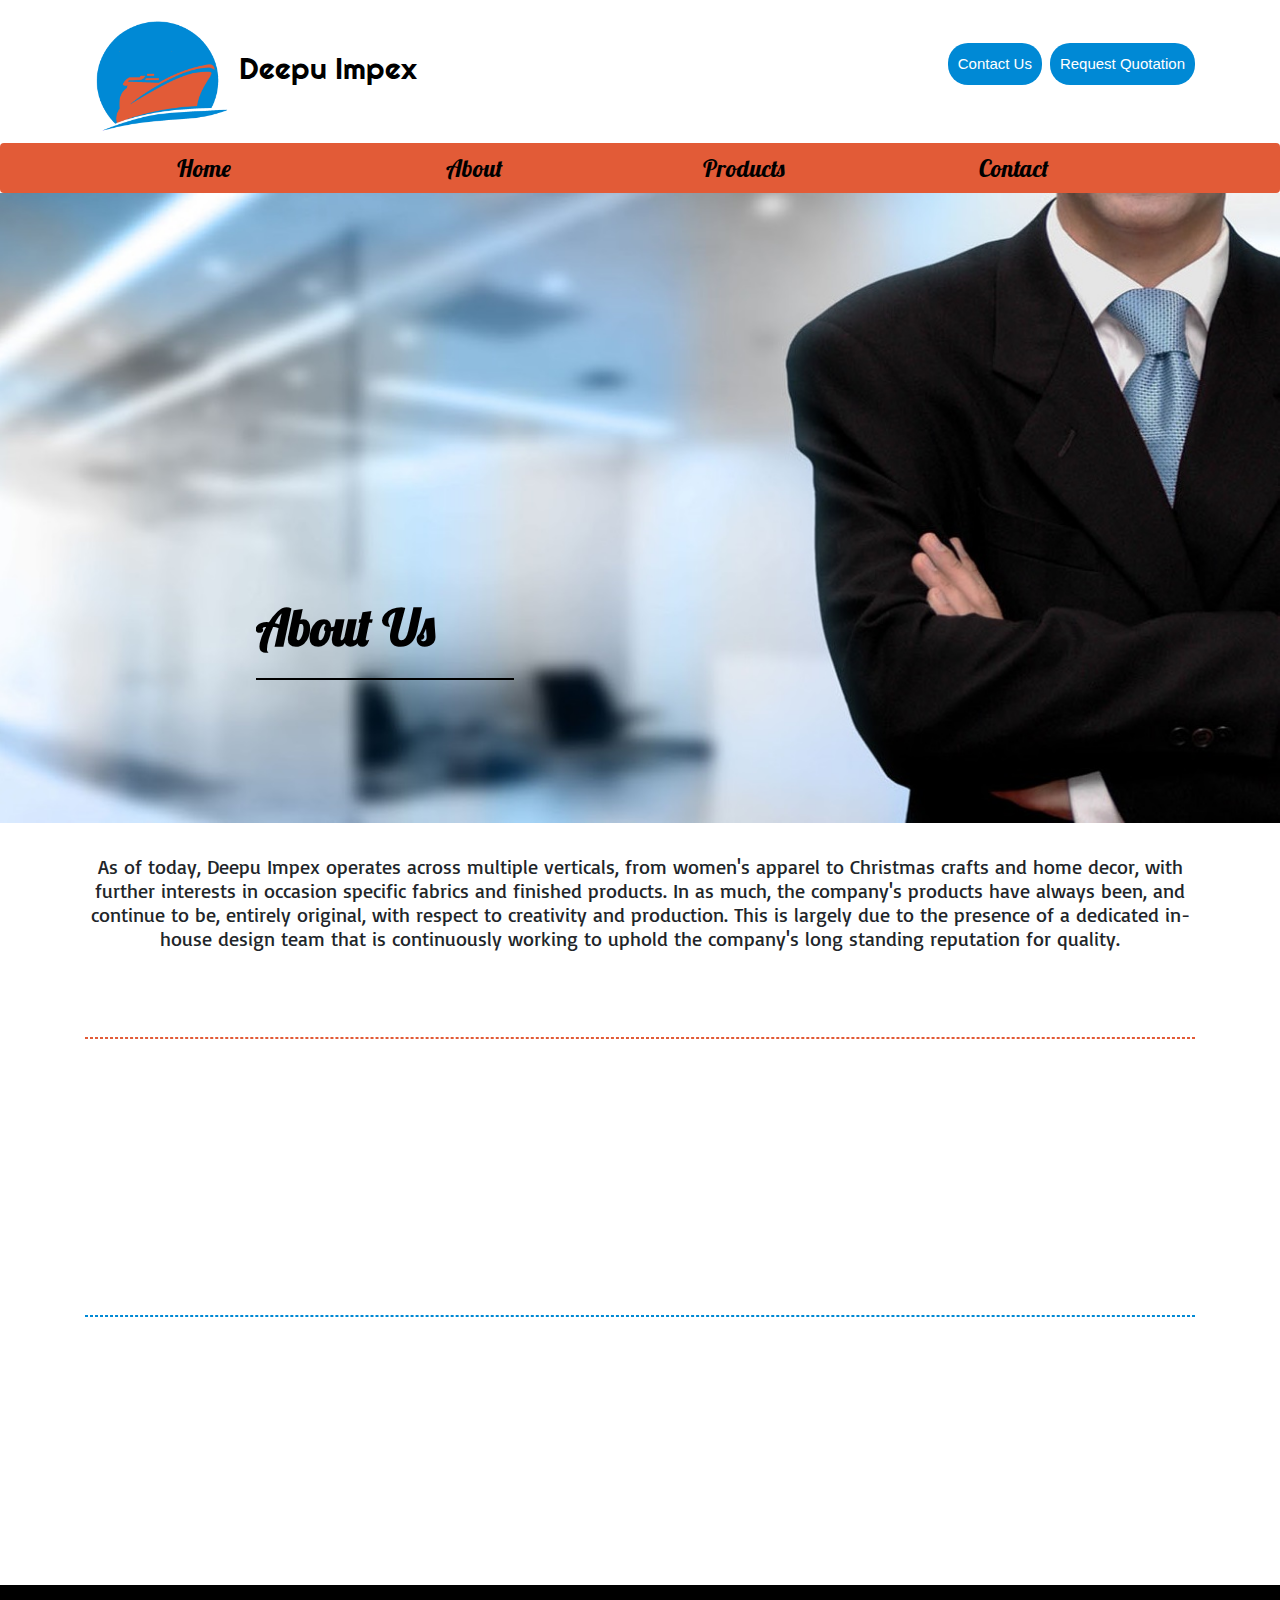
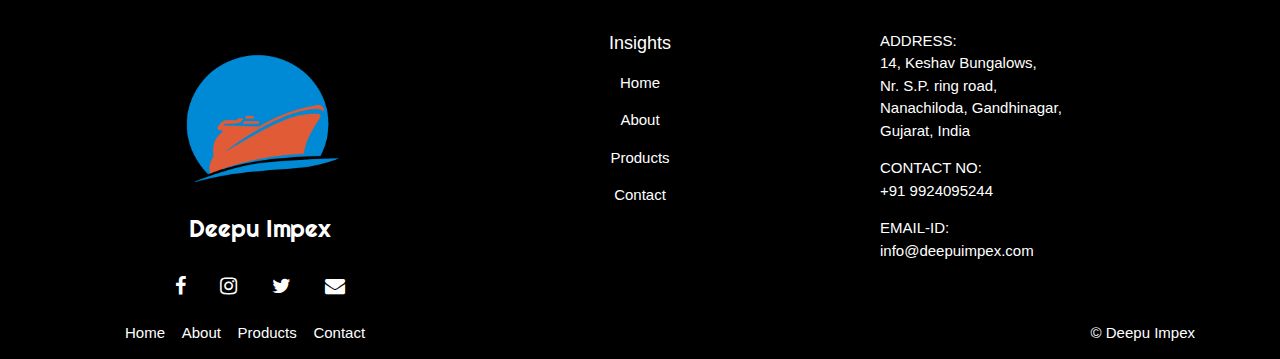
==== About.html @ 4c954626 "updated the pages" ====
<!DOCTYPE html>
<html lang="en">
<head>
  <title></title>
<meta name="viewport" content="width=device-width, initial-scale=1">
  <link rel="stylesheet" href="https://maxcdn.bootstrapcdn.com/bootstrap/3.3.7/css/bootstrap.min.css">
  <script src="https://ajax.googleapis.com/ajax/libs/jquery/3.3.1/jquery.min.js"></script>
  <script src="https://maxcdn.bootstrapcdn.com/bootstrap/3.3.7/js/bootstrap.min.js"></script>
  <link rel="stylesheet" href="https://maxcdn.bootstrapcdn.com/bootstrap/4.0.0/css/bootstrap.min.css">
  <script src="https://maxcdn.bootstrapcdn.com/bootstrap/4.0.0/js/bootstrap.min.js"></script>
  <link rel="stylesheet" href="https://maxcdn.bootstrapcdn.com/font-awesome/4.1.0/css/font-awesome.min.css">
  <link rel="stylesheet" href="https://cdnjs.cloudflare.com/ajax/libs/font-awesome/4.7.0/css/font-awesome.min.css">
<link rel="shortcut icon" sizes="114x114" href="images\Logo.png" type="image/x-icon">
<link rel="stylesheet" href="css/index.css">
<link rel="stylesheet" href="css/animate.css">
<script src="js/index.js"></script>
<link rel="stylesheet" href="https://www.w3schools.com/w3css/4/w3.css">
<script src="https://ajax.googleapis.com/ajax/libs/jquery/1.11.3/jquery.min.js"></script>
<link href="https://netdna.bootstrapcdn.com/font-awesome/4.0.3/css/font-awesome.css" rel="stylesheet">
<link href="https://fonts.googleapis.com/css?family=Righteous|Satisfy|Pacifico|Lobster|Amaranth|Basic" rel="stylesheet">
<script src="https://cdnjs.cloudflare.com/ajax/libs/wow/1.1.2/wow.min.js"></script>
<script>
              new WOW().init();
</script>
<body>
  <div id="sec1">
    <div class="container" style="height:120px;">
      <div class="row">
      <div class="col-sm-6">
        <img src="images/Logo.png" width="150px" height="150px">
        <h2 style="font-family:'Righteous';display:inline;margin-bottom:-30px;">Deepu Impex</h2>
      </div>
      <div class="col-sm-6"><br>
        <a href="#" style="text-decoration:none;color:white;background:#0089d5;margin-top:20px;padding:10px;border-radius:20px;float:right;">Request Quotation</a>
        <a href="contact.html" style="text-decoration:none;color:white;background:#0089d5;margin-top:20px;padding:10px;border-radius:20px;float:right;margin-right:8px;">Contact Us</a>
      </div>
    </div>
  </div><br>
    <nav class="navbar navbar-expand-md navbar-dark sidebarNavigation fixed" data-sidebarClass="navbar-dark bg-dark" style="height:50px;background:#e25b37;">
        <div class="container-fluid">
        <button style="background: black;" class="navbar-toggler leftNavbarToggler" type="button" data-toggle="collapse" data-target="#navbarsExampleDefault"
            aria-controls="navbarsExampleDefault" aria-expanded="false" aria-label="Toggle navigation">
            <span class="navbar-toggler-icon"></span>
        </button>

        <div class="collapse navbar-collapse" id="navbarsExampleDefault">
            <ul class="nav navbar-nav nav-flex-icons ml-auto">
                <li class="nav-item active" style="margin-right:170px;">
                    <a class="nav-link" href="index.html" style="color:black;width:100px;text-align:center;font-size:24px;font-family: 'Lobster', cursive;">Home
                        <span class="sr-only">(current)</span>
                    </a>
                </li>
                <li class="nav-item" style="margin-right:170px;">
                    <a class="nav-link" href="About.html" style="color:black;width:100px;text-align:center;font-size:24px;font-family: 'Lobster', cursive;">About</a>
                </li>

                <li class="nav-item" style="margin-right:170px;">
                    <a class="nav-link" href="products.html" style="color:black;width:100px;font-size:24px;text-align:center;font-family:'Lobster';">Products</a>
                </li>

                <li class="nav-item" style="margin-right:170px;">
                    <a class="nav-link" href="contact.html" style="color:black;width:100px;text-align:center;font-size:24px;font-family: 'Lobster', cursive;">Contact</a>
                </li>



            </ul>
           <!--  <form class="form-inline my-2 my-lg-0">
                <input class="form-control mr-sm-2" type="text" placeholder="Search" aria-label="Search">
                <button class="btn btn-outline-success my-2 my-sm-0" type="submit">Search</button>
            </form> -->
        </div>
    </div>
    </nav>
  </div>
  </div>
<div id="part1">
  <img src="images/about.jpg" height="100%" width="100%">
  <div class="center slide-right">
    <h1 style="font-size:50px;color:black;font-family: 'Lobster', cursive;"><b>About Us</b></h1><hr style="border:1px solid black;width:20%;">
  </div>
</div>
<div id="part2">
  <div class="container"><br>
  <center><h4 class="wow fadeInLeft" style="font-family:'Basic';">As of today, Deepu Impex operates across multiple verticals, from women's apparel to Christmas crafts and home decor, with further interests in occasion specific fabrics and finished products. In as much, the company's products have always been, and continue to be, entirely original, with respect to creativity and production. This is largely due to the presence of a dedicated in-house design team that is continuously working to uphold the company's long standing reputation for quality.</h4></center>
  <center><h2 class="wow fadeInRight" style="font-family: 'Lobster', cursive;background:#e25b37;padding:10px;color:white;width:250px;position:relative;top:50px;">Who We Are!</h2><hr style="border:1px dashed #e25b37;"></center><br>
  <p class="wow fadeInLeft" style="font-family:'Basic';">Deepu Impex is a leading trading house, established in the year 1948. The organization has been associated in the field of imports ever since; importing food chemicals, colours, flavours, specialty chemicals, and pharmaceuticals.</p>
  <p class="wow fadeInRight" style="font-family:'Basic';">Having ventured into the pharmaceutical industry in 1998, the organisation has emerged as one of the market leaders in the field of import of bulk drugs, veterinary drugs and active pharmaceutical ingredients.</p>
  <p class="wow fadeInLeft" style="font-family:'Basic';">We deal in imported as well as domestic products and are looking to expand into exports as well.</p>
  <center><h2 class="wow fadeInDown" style="background:#0089d5;padding:10px;font-family: 'Lobster', cursive;color:white;width:250px;position:relative;top:50px;">Our Objective</h2><hr style="border:1px dashed #0089d5;"></center><br>
  <p class="wow fadeInUp" style="font-family:'Basic';">At Deepu Impex (India), it is our endeavour to excel in whatever field we venture into. Our objective is to provide quality products with enduring service and competitive rates - always protecting the clients interests.</p>
  <p class="wow fadeInUp" style="font-family:'Basic';">Our organisation is growing at a steadfast speed, widening the product range and services for domestic trade, as well as providing special services to specific client requirements.It is the trust and support of our clients that has helped us to sustain for so long and grow consistently.</p>
  <p class="wow fadeInUp" style="font-family:'Basic';">Our clients are our core focus: They define quality. They expect superior service, prompt delivery and reliability. Thus, mere customer satisfaction is not our goal, customer delight is.</p>
</div><br><br>
</div>

<div id="footer" style="background:black;"><br><br>
  <div class="container">
    <div class="row">
      <div class="col-sm-4">
        <center><img src="images/Logo.png" width="50%" height="50%">
        <center><h3 style="color:white;font-family:'Righteous';">Deepu Impex</h3></center><br>
        <center><i class="fa fa-facebook" style="color:white;margin-right:30px;font-size:20px;"></i>
        <i class="fa fa-instagram" style="color:white;margin-right:30px;font-size:20px;"></i>
        <i class="fa fa-twitter" style="color:white;margin-right:30px;font-size:20px;"></i>
        <i class="fa fa-envelope" style="color:white;font-size:20px;"></i></center>
      </div>
      <div class="col-sm-4">
        <center><p style="color:white;font-size:18px;">Insights</p>
        <a href="index.html" style="text-decoration:none;"><p style="color:white;">Home</p></a>
        <a href="About.html" style="text-decoration:none;"><p style="color:white;">About</p></a>
        <a href="products.html" style="text-decoration:none;"><p style="color:white;">Products</p></a>
        <a href="contact.html" style="text-decoration:none;"><p style="color:white;">Contact</p></a></center>
      </div>
      <div class="col-sm-4" style="padding-left:50px;">
        <p style="color:white;">ADDRESS:<br>14, Keshav Bungalows,<br>Nr. S.P. ring road,<br>Nanachiloda, Gandhinagar,<br>Gujarat, India</p>
        <p style="color:white;">CONTACT NO:<br> +91 9924095244</p>
        <p style="color:white;">EMAIL-ID:<br>info@deepuimpex.com</p>
      </div>
    </div></div><br>
    <div class="container">
    <div class="row">
    <div class="col-sm-6">
      <ul style="list-style-type:none;display:inline;float:left;">
        <li style="display:inline;margin-left:0px;"><a href="index.html" style="color:white;text-decoration:none;">Home</a></li>&nbsp;&nbsp;&nbsp;
        <li style="display:inline;"><a href="About.html" style="color:white;text-decoration:none;">About</a></li>&nbsp;&nbsp;&nbsp;
        <li style="display:inline;"><a href="#" style="color:white;text-decoration:none;">Products</a></li>&nbsp;&nbsp;&nbsp;
        <li style="display:inline;"><a href="contact.html" style="color:white;text-decoration:none;">Contact</a></li>&nbsp;&nbsp;&nbsp;
      </ul>
    </div>
    <div class="col-sm-6">
      <p style="float:right;color:white;">&copy;&nbsp;Deepu Impex</p>
    </div>
  </div>
</div>
</div>
</body>
</html>
---- css/index.css ----
.nav-link:hover{
  border-bottom:4px solid green;
  background-color: none;
}

.center{
  height:600px;
  position:absolute;
  top:30%;
  left:20%;
}

.center1{
  height:200px;
  position:relative;
  top:10%;
  left:20%;
}

div.slide-right {
  width:100%;
  overflow:hidden;
}
div.slide-right h4 {
  animation: 1s slide-right;
}
div.slide-right h1 {
  animation: 2s slide-right;
}
div.slide-right h3 {
  animation: 3s slide-right;
}
div.slide-right a {
  animation: 3s slide-right;
}

@keyframes slide-right {
  from {
    margin-left: -100%;
    width: 100%;
  }

  to {
    margin-left: 0%;
    width: 100%;
  }
}
.btn:hover{
  background:#e25b37;
  color:white;
}

.hideme
{
    opacity:0;
}


img{ max-width:100%;}

.gallery_box li{ width:33.333333%; max-width: 100% ; display:inline-block; float: left; text-align: center; overflow: hidden;    position: relative;}
.gallery_box{ padding:0;display: flow-root;}

.gallery_box li:hover img {
    -moz-transform: scale(1.1);
    -webkit-transform: scale(1.1);
    -ms-transform: scale(1.1);
    -o-transform: scale(1.1);
    transform: scale(1.1);
}
.gallery_box li img{-webkit-transition: transform 0.5s ease;
    -o-transition: transform 0.5s ease;
    transition: transform 0.5s ease;}
.gallery_box li:nth-child(even) {
    height: 304px;
}
.gallery_box li:nth-child(odd) {
    height: 438px;
}
.gallery_box li:nth-child(odd) .box_data{ background:rgba(0,0,0,0.17) }
.gallery_box li:nth-child(even) .box_data{ background:rgba(0,44,255,0.27) }
.gallery_box .box_data{ position:absolute; top: 0; left: 0; right:0; bottom:0; color:#fff;}
.gallery_box .box_data span{ position:absolute; top: 50%; transform: translateY(-50%); left:0 ; right:0; font-size:24px;}
.gallery_box li:hover .box_data{ background:rgba(255,0,39,0.55)}

body{position:relative}
.overlay,.sideMenu{position:fixed;bottom:0}
.overlay{top:0;left:-100%;right:100%;margin:auto;background-color:rgba(0,0,0,.5);z-index:998;transition:all ease 0.2s}
.overlay.open{left:0;right:0}
.sidebarNavigation{margin-bottom:0;z-index:999;justify-content:flex-start}
.sidebarNavigation .leftNavbarToggler{margin-right:10px;order:-1}
.sideMenu{left:-100%;top:52px;transition:all ease 0.5s;overflow:hidden;width:100%;z-index:999;max-width:80%;margin-bottom:0;padding:1rem}
.sideMenu.open{left:0;display:block;overflow-y:auto}
.sideMenu ul{margin:0;padding:0 15px}
.nav-link:hover{
  color:red;
}

@media(min-width:767px){
  #import1{
    display:none;
  }
}
@media(max-width:767px){
  #import{
    display:none;
  }
}

.flex-grid {
  display:flex;
  flex-wrap: wrap;
  flex-direction:column;
  justify-content: stretch;
}
.flex-grid .grid-item-wrapper {
  position: relative;
  width: 100%;
  height: 100%;
}
.flex-grid .grid-item {
  width: 100%;
  height:100%;
  position: relative;
}
.flex-grid .grid-item h4 {
  margin-bottom: .5rem;
  margin-top: 0;
  font-weight: 400;
}
.flex-grid .grid-item-bg-img {
  position: relative;
  height: 100%;
  background-size: cover;
  background-repeat: no-repeat;
  background-position: center;
  filter: sepia(0.3) saturate(0.8);
  -webkit-filter: sepia(0.3) saturate(0.8);
}
.flex-grid.featured-content .grid-item-wrapper {
  overflow: hidden;
}
.flex-grid.featured-content .grid-item-wrapper .grid-item-bg-img {
  -webkit-transform: scale(1);
  -moz-transform: scale(1);
  -ms-transform: scale(1);
  -o-transform: scale(1);
  transform: scale(1);
  -webkit-transition: -webkit-transform 0.35s;
  transition: transform 0.35s;
}
.flex-grid.featured-content .grid-item-wrapper:hover .grid-item-bg-img {
  -webkit-transform: scale(1.1);
  -moz-transform: scale(1.1);
  -ms-transform: scale(1.1);
  -o-transform: scale(1.1);
  transform: scale(1.1);
  -webkit-transition: -webkit-transform 4s cubic-bezier(0.39, 0.575, 0.565, 1);
  transition: transform 4s cubic-bezier(0.39, 0.575, 0.565, 1);
}
.flex-grid.featured-content .grid-item-wrapper .grid-item-content {
  -webkit-transition: opacity 0.35s;
  -moz-transition: opacity 0.35s;
  -ms-transition: opacity 0.35s;
  -o-transition: opacity 0.35s;
  transition: opacity 0.35s;
  opacity: 0;
}
.flex-grid.featured-content .grid-item-wrapper:hover .grid-item-content {
  opacity: 1;
  -webkit-transition: opacity 0.6125s cubic-bezier(0.39, 0.575, 0.565, 1);
  -moz-transition: opacity 0.6125s cubic-bezier(0.39, 0.575, 0.565, 1);
  -ms-transition: opacity 0.6125s cubic-bezier(0.39, 0.575, 0.565, 1);
  -o-transition: opacity 0.6125s cubic-bezier(0.39, 0.575, 0.565, 1);
  transition: opacity 0.6125s cubic-bezier(0.39, 0.575, 0.565, 1);
}
.flex-grid.featured-content .grid-item {
  height:50vh;
  padding: 0;
  position: relative;
}
.flex-grid.featured-content .grid-item-content {
  position: absolute;
  height: 100%;
  width: 100%;
  top: 0;
  left: 0;
  padding: .5rem .75rem;
  font-size: 1rem;
  font-weight: 300;
  /* text-shadow: 1px 1px 2px rgba(0, 0, 0, 0.6); */
  color: #fff;
  background: rgba(0, 0, 0, 0.5);
  background: -moz-linear-gradient(top, rgba(0, 0, 0, 0.6) 0%, rgba(0, 0, 0, 0.4) 100%);
  background: -webkit-linear-gradient(top, rgba(0, 0, 0, 0.6) 0%, rgba(0, 0, 0, 0.4) 100%);
  background: linear-gradient(to bottom, rgba(0, 0, 0, 0.6) 0%, rgba(0, 0, 0, 0.4) 100%);
}
.flex-grid.featured-content .grid-title {
  font-size: 1.5rem;
}
.flex-grid.featured-content .grid-item-content-details {
  height: 300px;
  overflow: hidden;
  margin: 5%;
}
.flex-grid.featured-content .grid-action {
  position: absolute;
  bottom: 0;
  left: 0;
  width: 100%;
  padding: .75rem;
  text-align: right;
}
.btn {
  background: #333;
  color: #fff;
  font-size: 1.2rem;
  padding: .75rem 1rem;
  text-transform: uppercase;
  text-shadow: none;
  position: relative;
  display: inline-block;
  cursor: pointer;
  -webkit-transition: background-color 0.2s ease-out;
  -moz-transition: background-color 0.2s ease-out;
  -ms-transition: background-color 0.2s ease-out;
  -o-transition: background-color 0.2s ease-out;
  transition: background-color 0.2s ease-out;
}
.btn--clear {
  background: transparent;
  color: #fff;
}
.btn--clear:before {
  content: ' ';
  position: absolute;
  width: 100%;
  height: 100%;
  border: 3px solid #fff;
  top: 0;
  left: 0;
}
.btn--clear:hover {
  background: #FF5722;
}

@media(max-width:767px){
  .flex-grid{
    height:500vh;
    width:100%;
  }
}


#gridGallery {
	  max-width: 1170px;
	  margin-left: auto;
	  margin-right: auto;
	}

	h2,
	.ms-WPBody h2 {
	  color: #000;
	}

	.box h3 {
	  color: #fff;
	  font-family: 'Source Sans Pro';
    font-weight:700;
	}

	section {
	  margin: 25px 0;
	}

	#gridGallery .row {
	  background-color: transparent;
	}

	.box {
	  background-position: center center;
	  background-size: cover;
	  border: 1px solid #fff;
	  transition: opacity .25s;
	  overflow: hidden;
	}

	.hiddenText {
	  display: none !important;
	}

	.box:hover {
	  cursor: pointer;
	  z-index: 1;
	}

	#boxOne,
	#boxTwo,
	#boxSeven,
	#boxEight {
	  height: 300px;
	}

	#boxThree,
	#boxFour,
	#boxFive,
	#boxSix {
	  height: 300px;
	}

	#boxOne {
	  background-image: url('http://www.ucdenver.edu/SiteCollectionImages/GridGallery/imageOne.jpg');
	}

	#boxEight {
	  background-image: url('http://www.ucdenver.edu/SiteCollectionImages/GridGallery/imageEight.jpg');
	}

	#boxTwo {
	  background-image: url('http://www.ucdenver.edu/SiteCollectionImages/GridGallery/imageTwo.jpg');
	}

	#boxSeven {
	  background-image: url('http://www.ucdenver.edu/SiteCollectionImages/GridGallery/imageSeven.jpg');
	}

	#boxThree {
	  background-image: url('http://www.ucdenver.edu/SiteCollectionImages/GridGallery/imageOne.jpg');
	}

	#boxSix {
	  background-image: url('http://www.ucdenver.edu/SiteCollectionImages/GridGallery/imageSix.jpg');
	}

	#boxFour {
	  background-image: url('http://www.ucdenver.edu/SiteCollectionImages/GridGallery/imageFour.jpg');
	}

	#boxFive {
	  background-image: url('http://www.ucdenver.edu/SiteCollectionImages/GridGallery/imageFive.jpg');
	}

	/*.full {
	  float: none;
	  height: 600px !important;
	  width: 1170px;
	  position: absolute;
	  z-index: 2;
	}*/

/*	#gridH {
	  background-color: #eee;
	  min-height: 600px;
	  margin-bottom: 50px;
	}*/

	#gridH .row {
	  margin-top: 150px;
	}

	#gridH .row .full {
	  margin-top: -150px;
	}

	.full:hover {
	  transform: scale(1);
	  box-shadow: none;
	}

	.opacity {
	  opacity: .8;
	}


	.transition {
	  transition: 1s;
	}

	.bottomRight {
	  left: auto;
	  right: 80px;
	}

	.topRight {
	  left: auto;
	  right: 50px;
	  bottom: auto;
	  top: 50px;
	}

	.topLeft {
	  bottom: auto;
	  top: 50px;
	}

	/*.toggleIcon {
	  background-color: rgba(0, 0, 0, 0.7);
	  background-position: center center;
	  background-repeat: no-repeat;
	  background-size: 26px 26px;
	  border-radius: 3px;
	  bottom: 15px;
	  height: 36px;
	  left: -100px;
	  opacity: 0;
	  padding: 10px;
	  position: absolute;
	  width: 36px;
	}*/

	/*.box.full .toggleIcon {
	  background-color: rgba(0, 0, 0, 0.57);
	  background-position: center center;
	  background-repeat: no-repeat;
	  border-radius: 3px;
	  top: 26px;
	  height: 36px;
	  left: 50px;
	  opacity: 0;
	  padding: 10px;
	  position: absolute;
	  width: 36px;
	}*/

	.box:hover .toggleIcon {
	  opacity: 1;
	  left: 15px;
	  transition: all 0.25s ease 0s;
	  background-image: url('http://www.ucdenver.edu/SiteCollectionImages/GridGallery/openIcon.png');
	}

	/*.box.full .toggleIcon {
	  opacity: 1;
	  left: 50px;
	  top: 26px;
	  border-radius: 0;
	  background-image: url('http://www.ucdenver.edu/SiteCollectionImages/GridGallery/closeIcon.png');
	  background-size: 55%;
	}*/

	.box.full .toggleIcon:hover {
	  background-color: black;
	  transition: all 0s ease 0;
	}

	#gridGallery > .row {
	  margin: 0;
	}

	@media (max-width: 1200px) {
	  .full {
	    width: 970px;
	  }
	}

	@media (max-width: 992px) {
	  .full {
	    width: 750px;
	  }
	}

	@media (max-width: 768px) {
	  #boxThree,
	  #boxFour,
	  #boxFive,
	  #boxSix {
	    height: 300px;
	  }
	  .toggleIcon {
	    display: none;
	  }
	  .full .captionBox {
	    bottom: 0;
	    left: 0;
	    position: absolute;
	    width: 100%;
	    padding: 10px;
	  }
	  .full .captionBox p {
	    display: none;
	  }
	  .full .captionBox h3 {
	    margin-bottom: 0;
	  }
	  .box.full {
	    height: inherit;
	    width: 100%;
	  }
	  .box {
	    max-height: 150px !important;
	  }
	  #gridGallery .row {
	    background-color: transparent;
	  }
	  #gridH .row {
	    margin-top: 0px;
	  }
	  .box.full .toggleIcon {
	    height: 50px !important;
	    left: 0 !important;
	    top: 0 !important;
	    width: 50px !important;
	    display: block;
	  }
	  .mobileFunction {
	    float: left;
	    height: 150px;
	    width: 100%;
	  }
    #quote-carousel {
      padding: 0 10px 30px 10px;
      height:300px;
  }
  /* Changes the position of the indicators */
  #quote-carousel .carousel-indicators {
      right: 50%;
      top: 80%;
      bottom: 0px;
      margin-right: -19px;
  }
  /* Changes the color of the indicators */
  #quote-carousel .carousel-indicators li {
      background: white;
      margin:10px;
  }
  #quote-carousel .carousel-indicators .active {
      background: red;
  }
  /* End carousel */

  .item blockquote {
      border-left: none;
      margin: 0;
      height:400px;
  }
  .item blockquote p:before {
      font-family: 'Fontawesome';
  }
  @media (max-width: 768px) {
  #quote-carousel .carousel-indicators {
   bottom: -20px !important;
  }
   #quote-carousel .carousel-indicators li {
   display: inline-block;
   margin: 0px 5px;
   width: 15px;
   height: 15px;
  }
   #quote-carousel .carousel-indicators li.active {
   margin: 0px 5px;
   width: 20px;
   height: 20px;
  }
  }

  .fade-in {
  	opacity: 0;
  }
  .slide-right {
  	opacity: 0;
  	margin-right: 80px;
  	margin-left: -80px;
  }
  .slide-left {
  	opacity: 0;
  	margin-right: -80px;
  	margin-left: 80px;
  }
  .rightAlign {
    float: right;
  }

  .leftAlign {
    float: left;
  }

  .animateBlock {
    margin-top: 20px;
    display: inline-block;
    opacity: 0;
    filter: alpha(opacity=0);
    position: relative;
    -webkit-transition: all .55s ease-in;
    -moz-transition: all .55s ease-in;
    -ms-transition: all .55s ease-in;
    -o-transition: all .55s ease-in;
    transition: all .55s ease-in;
  }

  .animateBlock.left {
    left: -20%;
  }

  .animateBlock.right {
    right: -20%;
  }

  .left.animated {
    left: 0%;
    opacity: 1;
    filter: alpha(opacity=100);
  }

  .right.animated {
    right: 0%;
    opacity: 1;
    filter: alpha(opacity=100);
  }
  .clearfix:after {
    content: ".";
    display: block;
    clear: both;
    visibility: hidden;
    line-height: 0;
    height: 0;
  }

  .clearfix {
    display: inline-block;
  }

  html[xmlns] .clearfix p{
    display: block;
  }

  * html .clearfix {
    height: 1%;
  }
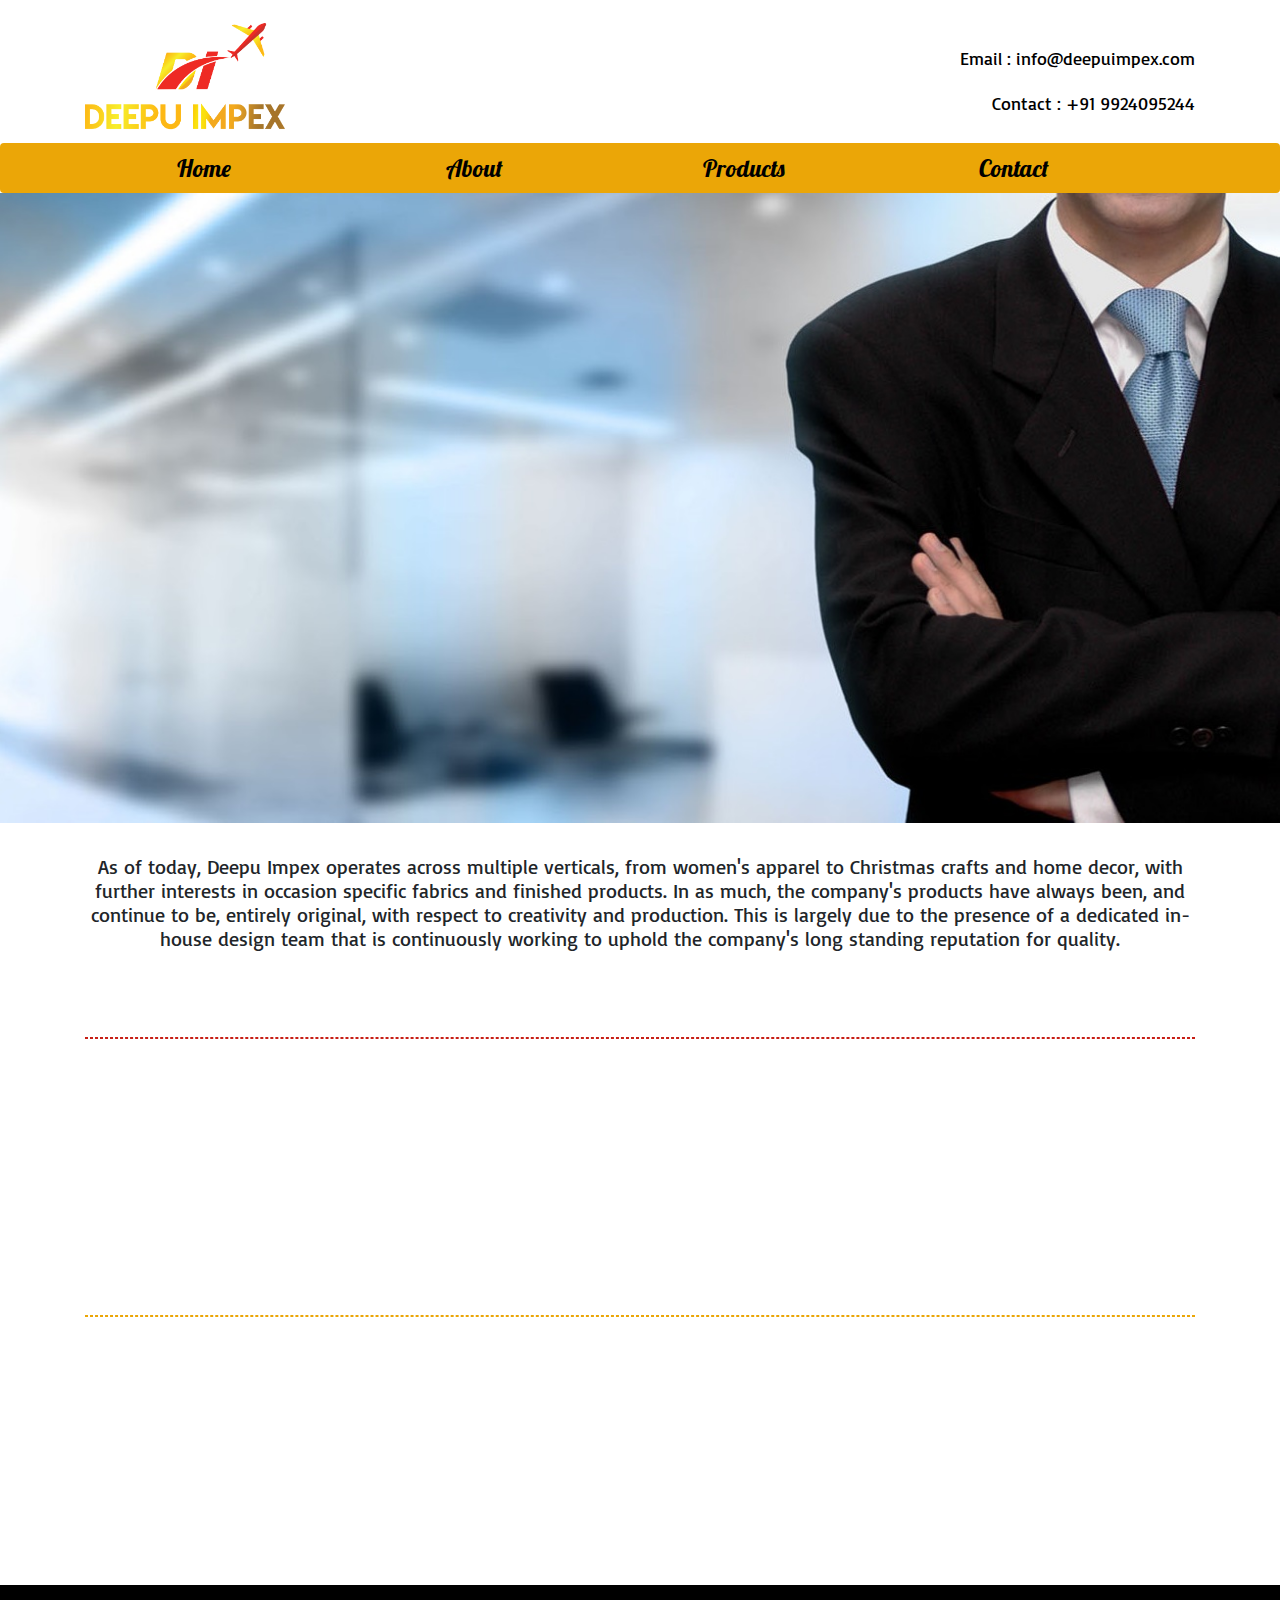
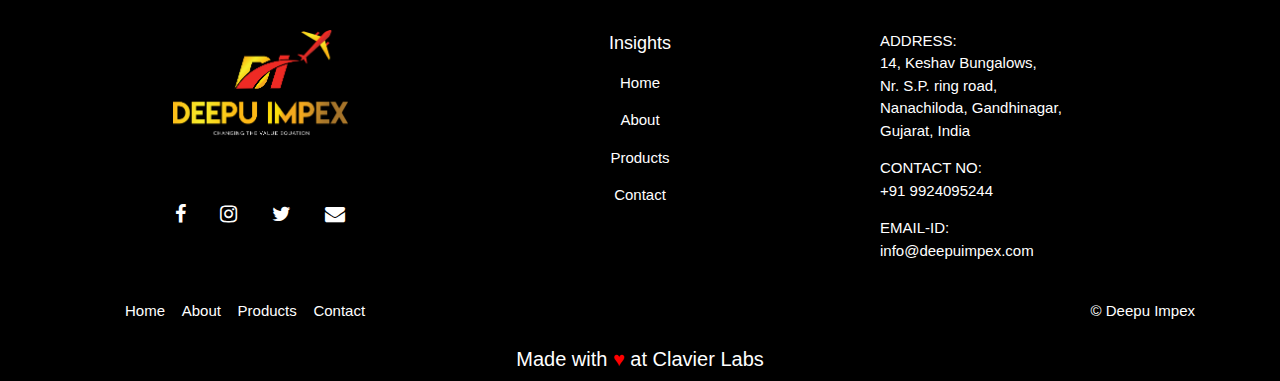
==== commit 38494b3a: "updated the pages" ====
--- a/About.html
+++ b/About.html
@@ -23,71 +23,73 @@
               new WOW().init();
 </script>
 <body>
-  <div id="sec1">
-    <div class="container" style="height:120px;">
+  <div id="sec1" style="max-width:100%;height:auto;">
+    <div class="container"><br>
       <div class="row">
       <div class="col-sm-6">
-        <img src="images/Logo.png" width="150px" height="150px">
-        <h2 style="font-family:'Righteous';display:inline;margin-bottom:-30px;">Deepu Impex</h2>
+        <img src="images/Logo.png" width="200px" height="120px">
+        <!--<h2 style="font-family:'Righteous';display:inline;margin-bottom:-30px;">Deepu Impex</h2>-->
       </div>
       <div class="col-sm-6"><br>
-        <a href="#" style="text-decoration:none;color:white;background:#0089d5;margin-top:20px;padding:10px;border-radius:20px;float:right;">Request Quotation</a>
-        <a href="contact.html" style="text-decoration:none;color:white;background:#0089d5;margin-top:20px;padding:10px;border-radius:20px;float:right;margin-right:8px;">Contact Us</a>
+        <p style="text-decoration:none;color:black;font-family:'Basic';font-size:18px;float:right;text-align:justify;">Email :<a href="mailto:info@deepuimpex.com?subject=Enquiry" style="color:black;text-decoration:none;"> info@deepuimpex.com</a></p><br><br>
+        <p style="color:black;float:right;font-size:18px;font-family:'Basic';text-align:justify;">Contact :<a href="tel:9924095244" style="color:black;text-decoration:none;"> +91 9924095244</a></p>
+        <!--<a href="#" style="text-decoration:none;color:white;background:#c71f16;margin-top:20px;padding:10px;border-radius:20px;float:right;">Request Quotation</a>
+        <a href="contact.html" style="text-decoration:none;color:white;background:#c71f16;margin-top:20px;padding:10px;border-radius:20px;float:right;margin-right:8px;">Contact Us</a>-->
       </div>
     </div>
-  </div><br>
-    <nav class="navbar navbar-expand-md navbar-dark sidebarNavigation fixed" data-sidebarClass="navbar-dark bg-dark" style="height:50px;background:#e25b37;">
-        <div class="container-fluid">
-        <button style="background: black;" class="navbar-toggler leftNavbarToggler" type="button" data-toggle="collapse" data-target="#navbarsExampleDefault"
-            aria-controls="navbarsExampleDefault" aria-expanded="false" aria-label="Toggle navigation">
-            <span class="navbar-toggler-icon"></span>
-        </button>
+  </div>
+  <nav class="navbar navbar-expand-md navbar-dark sidebarNavigation fixed" data-sidebarClass="navbar-default bg-light" style="height:50px;background:#eba607;z-index:0;">
+      <div class="container-fluid">
+      <button style="background: black;" class="navbar-toggler leftNavbarToggler" type="button" data-toggle="collapse" data-target="#navbarsExampleDefault"
+          aria-controls="navbarsExampleDefault" aria-expanded="false" aria-label="Toggle navigation">
+          <span class="navbar-toggler-icon"></span>
+      </button>
 
-        <div class="collapse navbar-collapse" id="navbarsExampleDefault">
-            <ul class="nav navbar-nav nav-flex-icons ml-auto">
-                <li class="nav-item active" style="margin-right:170px;">
-                    <a class="nav-link" href="index.html" style="color:black;width:100px;text-align:center;font-size:24px;font-family: 'Lobster', cursive;">Home
-                        <span class="sr-only">(current)</span>
-                    </a>
-                </li>
-                <li class="nav-item" style="margin-right:170px;">
-                    <a class="nav-link" href="About.html" style="color:black;width:100px;text-align:center;font-size:24px;font-family: 'Lobster', cursive;">About</a>
-                </li>
+      <div class="collapse navbar-collapse" id="navbarsExampleDefault">
+          <ul class="nav navbar-nav nav-flex-icons ml-auto">
+              <li class="nav-item active" style="margin-right:170px;">
+                  <a class="nav-link" href="index.html" style="color:black;width:100px;font-size:24px;text-align:center;font-family:'Lobster';">Home
+                      <span class="sr-only">(current)</span>
+                  </a>
+              </li>
+              <li class="nav-item" style="margin-right:170px;">
+                  <a class="nav-link" href="About.html" style="color:black;width:100px;font-size:24px;text-align:center;font-family:'Lobster';">About</a>
+              </li>
 
-                <li class="nav-item" style="margin-right:170px;">
-                    <a class="nav-link" href="products.html" style="color:black;width:100px;font-size:24px;text-align:center;font-family:'Lobster';">Products</a>
-                </li>
+              <li class="nav-item" style="margin-right:170px;">
+                  <a class="nav-link" href="products.html" style="color:black;width:100px;font-size:24px;text-align:center;font-family:'Lobster';">Products</a>
+              </li>
 
-                <li class="nav-item" style="margin-right:170px;">
-                    <a class="nav-link" href="contact.html" style="color:black;width:100px;text-align:center;font-size:24px;font-family: 'Lobster', cursive;">Contact</a>
-                </li>
+              <li class="nav-item" style="margin-right:170px;">
+                  <a class="nav-link" href="contact.html" style="color:black;width:100px;text-align:center;font-size:24px;font-family:'Lobster';">Contact</a>
+              </li>
 
 
 
-            </ul>
-           <!--  <form class="form-inline my-2 my-lg-0">
-                <input class="form-control mr-sm-2" type="text" placeholder="Search" aria-label="Search">
-                <button class="btn btn-outline-success my-2 my-sm-0" type="submit">Search</button>
-            </form> -->
-        </div>
-    </div>
-    </nav>
+          </ul>
+         <!--  <form class="form-inline my-2 my-lg-0">
+              <input class="form-control mr-sm-2" type="text" placeholder="Search" aria-label="Search">
+              <button class="btn btn-outline-success my-2 my-sm-0" type="submit">Search</button>
+          </form> -->
+      </div>
+  </div>
+  </nav>
   </div>
   </div>
 <div id="part1">
   <img src="images/about.jpg" height="100%" width="100%">
-  <div class="center slide-right">
-    <h1 style="font-size:50px;color:black;font-family: 'Lobster', cursive;"><b>About Us</b></h1><hr style="border:1px solid black;width:20%;">
-  </div>
+  <!--<div class="center slide-right">
+    <<h1 style="font-size:50px;color:black;font-family: 'Lobster', cursive;"><b>About Us</b></h1><hr style="border:1px solid black;width:20%;">
+  </div>-->
 </div>
 <div id="part2">
   <div class="container"><br>
   <center><h4 class="wow fadeInLeft" style="font-family:'Basic';">As of today, Deepu Impex operates across multiple verticals, from women's apparel to Christmas crafts and home decor, with further interests in occasion specific fabrics and finished products. In as much, the company's products have always been, and continue to be, entirely original, with respect to creativity and production. This is largely due to the presence of a dedicated in-house design team that is continuously working to uphold the company's long standing reputation for quality.</h4></center>
-  <center><h2 class="wow fadeInRight" style="font-family: 'Lobster', cursive;background:#e25b37;padding:10px;color:white;width:250px;position:relative;top:50px;">Who We Are!</h2><hr style="border:1px dashed #e25b37;"></center><br>
+  <center><h2 class="wow fadeInRight" style="font-family: 'Lobster', cursive;background:#c71f16;padding:10px;color:white;width:250px;position:relative;top:50px;">Who We Are!</h2><hr style="border:1px dashed #c71f16;"></center><br>
   <p class="wow fadeInLeft" style="font-family:'Basic';">Deepu Impex is a leading trading house, established in the year 1948. The organization has been associated in the field of imports ever since; importing food chemicals, colours, flavours, specialty chemicals, and pharmaceuticals.</p>
   <p class="wow fadeInRight" style="font-family:'Basic';">Having ventured into the pharmaceutical industry in 1998, the organisation has emerged as one of the market leaders in the field of import of bulk drugs, veterinary drugs and active pharmaceutical ingredients.</p>
   <p class="wow fadeInLeft" style="font-family:'Basic';">We deal in imported as well as domestic products and are looking to expand into exports as well.</p>
-  <center><h2 class="wow fadeInDown" style="background:#0089d5;padding:10px;font-family: 'Lobster', cursive;color:white;width:250px;position:relative;top:50px;">Our Objective</h2><hr style="border:1px dashed #0089d5;"></center><br>
+  <center><h2 class="wow fadeInDown" style="background:#eba607;padding:10px;font-family: 'Lobster', cursive;color:white;width:250px;position:relative;top:50px;">Our Objective</h2><hr style="border:1px dashed #eba607;"></center><br>
   <p class="wow fadeInUp" style="font-family:'Basic';">At Deepu Impex (India), it is our endeavour to excel in whatever field we venture into. Our objective is to provide quality products with enduring service and competitive rates - always protecting the clients interests.</p>
   <p class="wow fadeInUp" style="font-family:'Basic';">Our organisation is growing at a steadfast speed, widening the product range and services for domestic trade, as well as providing special services to specific client requirements.It is the trust and support of our clients that has helped us to sustain for so long and grow consistently.</p>
   <p class="wow fadeInUp" style="font-family:'Basic';">Our clients are our core focus: They define quality. They expect superior service, prompt delivery and reliability. Thus, mere customer satisfaction is not our goal, customer delight is.</p>
@@ -98,8 +100,8 @@
   <div class="container">
     <div class="row">
       <div class="col-sm-4">
-        <center><img src="images/Logo.png" width="50%" height="50%">
-        <center><h3 style="color:white;font-family:'Righteous';">Deepu Impex</h3></center><br>
+        <center><a href="index.html"><img src="images/Logo.png" width="50%" height="50%"></a></center><br><br><br>
+        <!--<center><h3 style="color:white;font-family:'Righteous';">Deepu Impex</h3></center><br>-->
         <center><i class="fa fa-facebook" style="color:white;margin-right:30px;font-size:20px;"></i>
         <i class="fa fa-instagram" style="color:white;margin-right:30px;font-size:20px;"></i>
         <i class="fa fa-twitter" style="color:white;margin-right:30px;font-size:20px;"></i>
@@ -114,8 +116,8 @@
       </div>
       <div class="col-sm-4" style="padding-left:50px;">
         <p style="color:white;">ADDRESS:<br>14, Keshav Bungalows,<br>Nr. S.P. ring road,<br>Nanachiloda, Gandhinagar,<br>Gujarat, India</p>
-        <p style="color:white;">CONTACT NO:<br> +91 9924095244</p>
-        <p style="color:white;">EMAIL-ID:<br>info@deepuimpex.com</p>
+        <p style="color:white;">CONTACT NO:<br><a style="color:white;text-decoration: none;" href="tel:9924095244"> +91 9924095244</a></p>
+        <p style="color:white;">EMAIL-ID:<br><a href="mailto:info@deepuimpex.com?subject=Enquiry" style="color:white;text-decoration:none;">info@deepuimpex.com</a></p>
       </div>
     </div></div><br>
     <div class="container">
@@ -124,7 +126,7 @@
       <ul style="list-style-type:none;display:inline;float:left;">
         <li style="display:inline;margin-left:0px;"><a href="index.html" style="color:white;text-decoration:none;">Home</a></li>&nbsp;&nbsp;&nbsp;
         <li style="display:inline;"><a href="About.html" style="color:white;text-decoration:none;">About</a></li>&nbsp;&nbsp;&nbsp;
-        <li style="display:inline;"><a href="#" style="color:white;text-decoration:none;">Products</a></li>&nbsp;&nbsp;&nbsp;
+        <li style="display:inline;"><a href="products.html" style="color:white;text-decoration:none;">Products</a></li>&nbsp;&nbsp;&nbsp;
         <li style="display:inline;"><a href="contact.html" style="color:white;text-decoration:none;">Contact</a></li>&nbsp;&nbsp;&nbsp;
       </ul>
     </div>
@@ -132,6 +134,8 @@
       <p style="float:right;color:white;">&copy;&nbsp;Deepu Impex</p>
     </div>
   </div>
+  <center><h4 style="color:white;">Made with <span style="color:red;">&hearts;</span> at <a style="color:white;text-decoration:none;" href="https://clavierlabs.com">Clavier Labs</a></h4></center>
+  
 </div>
 </div>
 </body>
--- a/css/index.css
+++ b/css/index.css
@@ -1,13 +1,26 @@
-.nav-link:hover{
-  border-bottom:4px solid green;
-  background-color: none;
-}
+
 
 .center{
-  height:600px;
   position:absolute;
-  top:30%;
+  top:20%;
   left:20%;
+}
+
+.center h1{
+  font-size:44px;
+}
+
+@media(max-width:767px){
+  .center{
+    height:100%;
+    position:absolute;
+    top:30%;
+    left:20%;
+  }
+  .slide-right h1{
+      width:300px;
+    font-size:22px;
+  }
 }
 
 .center1{
@@ -92,10 +105,6 @@
 .sideMenu{left:-100%;top:52px;transition:all ease 0.5s;overflow:hidden;width:100%;z-index:999;max-width:80%;margin-bottom:0;padding:1rem}
 .sideMenu.open{left:0;display:block;overflow-y:auto}
 .sideMenu ul{margin:0;padding:0 15px}
-.nav-link:hover{
-  color:red;
-}
-
 @media(min-width:767px){
   #import1{
     display:none;
@@ -241,7 +250,7 @@
   left: 0;
 }
 .btn--clear:hover {
-  background: #FF5722;
+  background: #c71f16;
 }
 
 @media(max-width:767px){
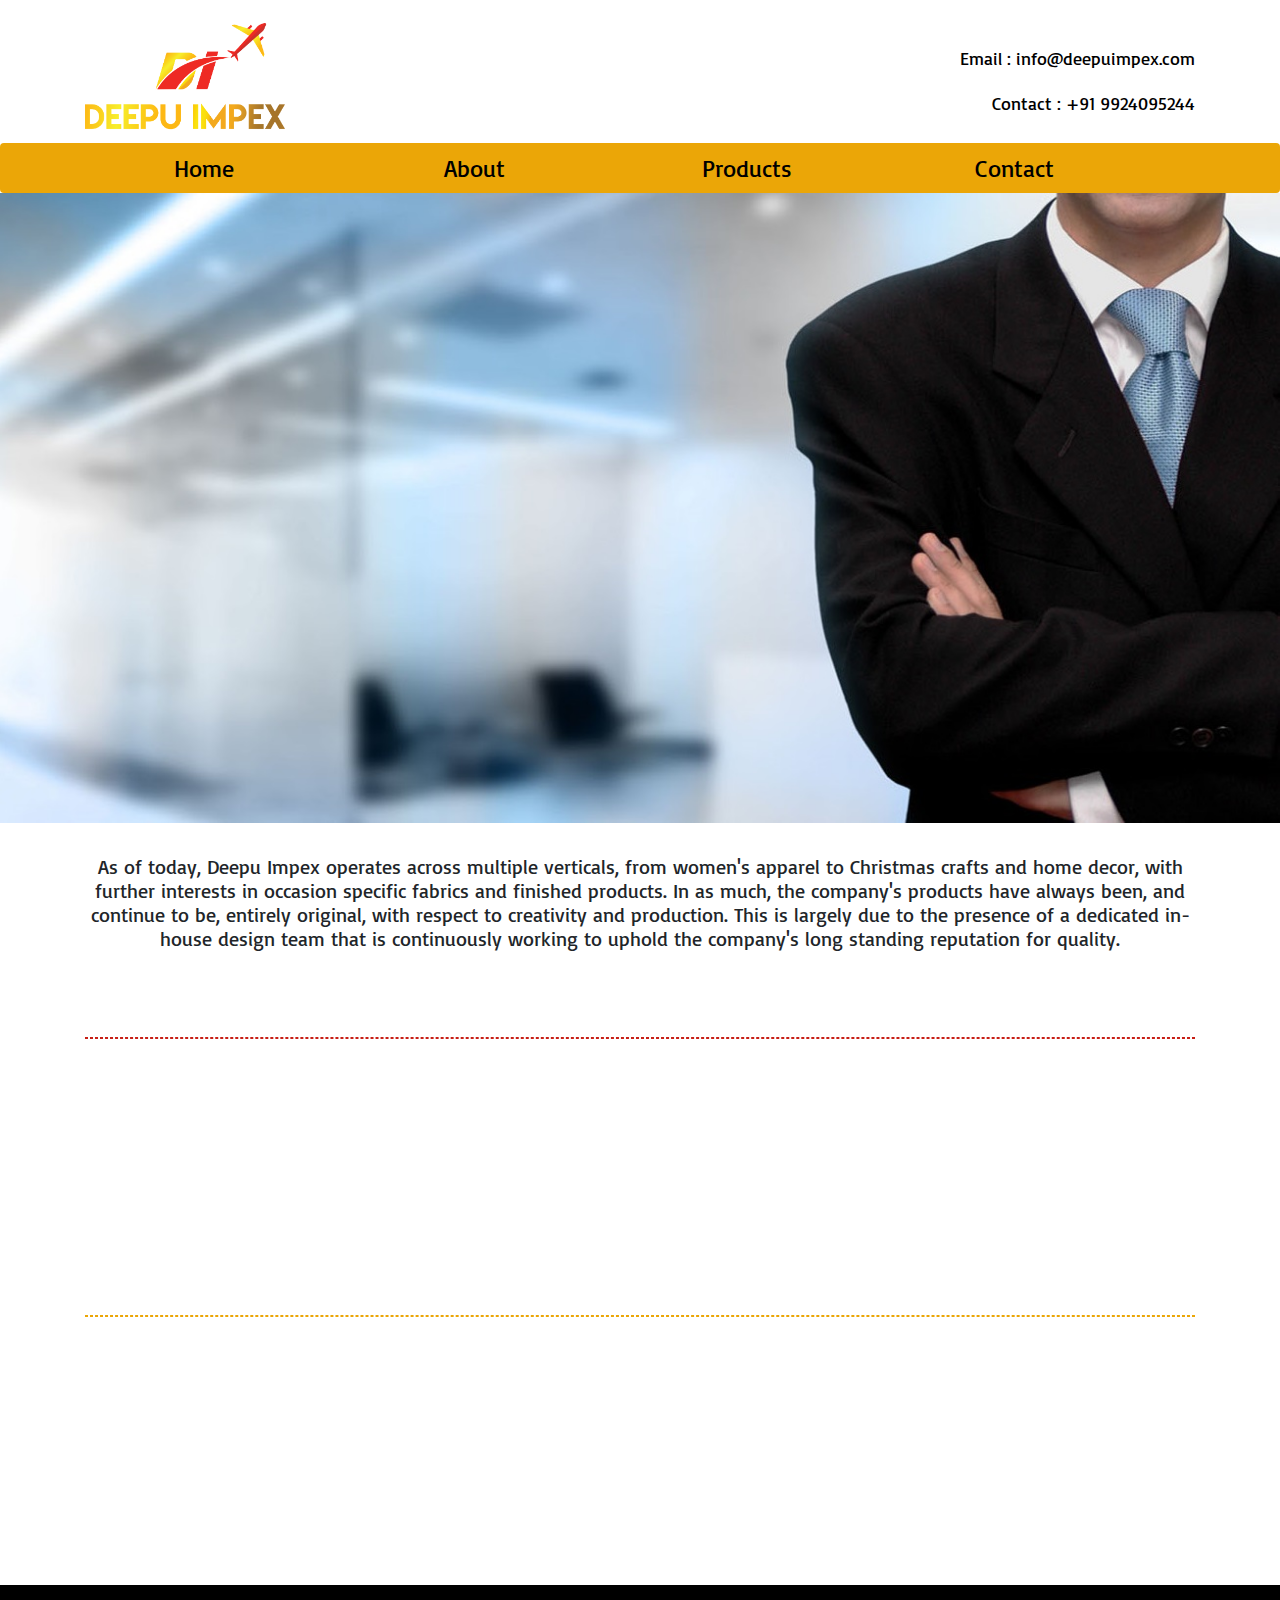
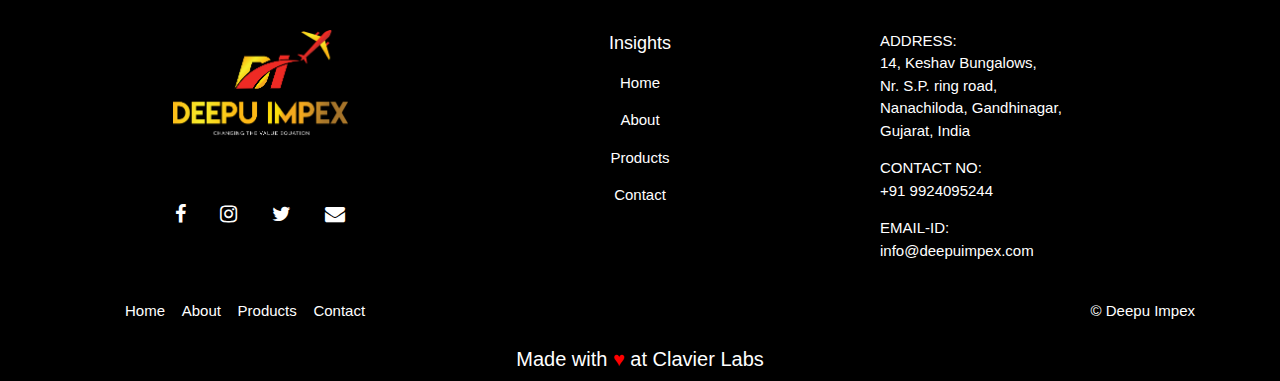
==== commit 85dfc47f: "updated products" ====
--- a/About.html
+++ b/About.html
@@ -1,7 +1,7 @@
 <!DOCTYPE html>
 <html lang="en">
 <head>
-  <title></title>
+  <title>Deepu Impex | About</title>
 <meta name="viewport" content="width=device-width, initial-scale=1">
   <link rel="stylesheet" href="https://maxcdn.bootstrapcdn.com/bootstrap/3.3.7/css/bootstrap.min.css">
   <script src="https://ajax.googleapis.com/ajax/libs/jquery/3.3.1/jquery.min.js"></script>
@@ -22,6 +22,19 @@
 <script>
               new WOW().init();
 </script>
+<style>
+@media(max-width:767px){
+  #sec1{
+    display:none;
+  }
+}
+@media(min-width:767px){
+  #sec11{
+    display:none;
+  }
+}
+</style>
+</head>
 <body>
   <div id="sec1" style="max-width:100%;height:auto;">
     <div class="container"><br>
@@ -38,9 +51,17 @@
       </div>
     </div>
   </div>
-  <nav class="navbar navbar-expand-md navbar-dark sidebarNavigation fixed" data-sidebarClass="navbar-default bg-light" style="height:50px;background:#eba607;z-index:0;">
+</div>
+<center><div id="sec11" style="max-width:100%;height:auto;">
+  <div class="container"><br>
+      <img src="images/Logo.png" width="200px" height="120px">
+      <p style="text-decoration:none;color:black;font-family:'Basic';font-size:18px;">Email :<a href="mailto:info@deepuimpex.com?subject=Enquiry" style="color:black;text-decoration:none;"> info@deepuimpex.com</a></p>
+      <p style="color:black;font-size:18px;font-family:'Basic';">Contact :<a href="tel:9924095244" style="color:black;text-decoration:none;"> +91 9924095244</a></p>
+</div>
+</div></center>
+  <nav class="navbar navbar-expand-md navbar-light sidebarNavigation fixed" data-sidebarClass="navbar-default bg-light" style="height:50px;background:#eba607;z-index:0;">
       <div class="container-fluid">
-      <button style="background: black;" class="navbar-toggler leftNavbarToggler" type="button" data-toggle="collapse" data-target="#navbarsExampleDefault"
+      <button style="background: white;" class="navbar-toggler leftNavbarToggler" type="button" data-toggle="collapse" data-target="#navbarsExampleDefault"
           aria-controls="navbarsExampleDefault" aria-expanded="false" aria-label="Toggle navigation">
           <span class="navbar-toggler-icon"></span>
       </button>
@@ -48,24 +69,21 @@
       <div class="collapse navbar-collapse" id="navbarsExampleDefault">
           <ul class="nav navbar-nav nav-flex-icons ml-auto">
               <li class="nav-item active" style="margin-right:170px;">
-                  <a class="nav-link" href="index.html" style="color:black;width:100px;font-size:24px;text-align:center;font-family:'Lobster';">Home
+                  <a class="nav-link" href="index.html" style="color:black;width:100px;font-size:24px;text-align:center;font-family:'Basic';">Home
                       <span class="sr-only">(current)</span>
                   </a>
               </li>
               <li class="nav-item" style="margin-right:170px;">
-                  <a class="nav-link" href="About.html" style="color:black;width:100px;font-size:24px;text-align:center;font-family:'Lobster';">About</a>
+                  <a class="nav-link" href="About.html" style="color:black;width:100px;font-size:24px;text-align:center;font-family:'Basic';">About</a>
               </li>
 
               <li class="nav-item" style="margin-right:170px;">
-                  <a class="nav-link" href="products.html" style="color:black;width:100px;font-size:24px;text-align:center;font-family:'Lobster';">Products</a>
+                  <a class="nav-link" href="products.html" style="color:black;width:100px;font-size:24px;text-align:center;font-family:'Basic';">Products</a>
               </li>
 
               <li class="nav-item" style="margin-right:170px;">
-                  <a class="nav-link" href="contact.html" style="color:black;width:100px;text-align:center;font-size:24px;font-family:'Lobster';">Contact</a>
+                  <a class="nav-link" href="contact.html" style="color:black;width:100px;text-align:center;font-size:24px;font-family:'Basic';">Contact</a>
               </li>
-
-
-
           </ul>
          <!--  <form class="form-inline my-2 my-lg-0">
               <input class="form-control mr-sm-2" type="text" placeholder="Search" aria-label="Search">
@@ -135,7 +153,7 @@
     </div>
   </div>
   <center><h4 style="color:white;">Made with <span style="color:red;">&hearts;</span> at <a style="color:white;text-decoration:none;" href="https://clavierlabs.com">Clavier Labs</a></h4></center>
-  
+
 </div>
 </div>
 </body>
--- a/css/index.css
+++ b/css/index.css
@@ -20,6 +20,11 @@
   .slide-right h1{
       width:300px;
     font-size:22px;
+  }
+}
+@media(max-width:767px){
+  .center h1{
+    display: none;
   }
 }
 
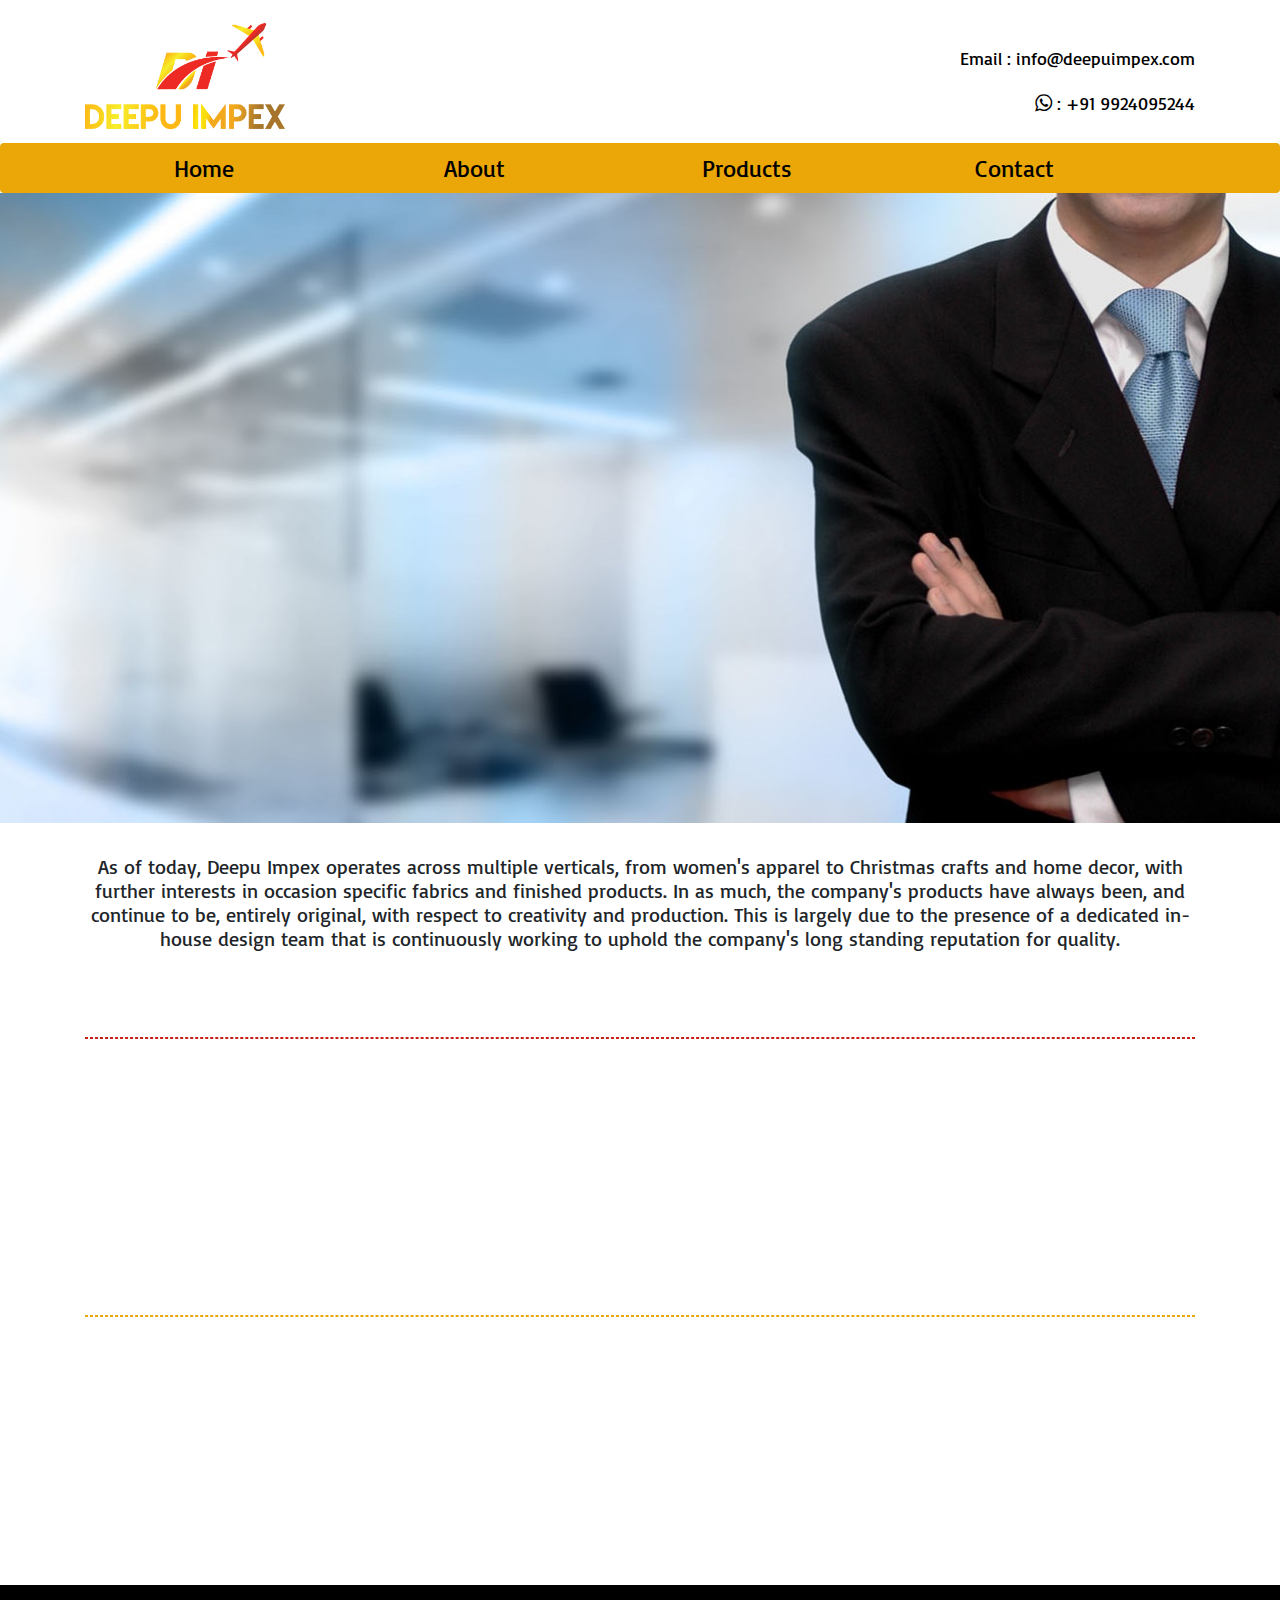
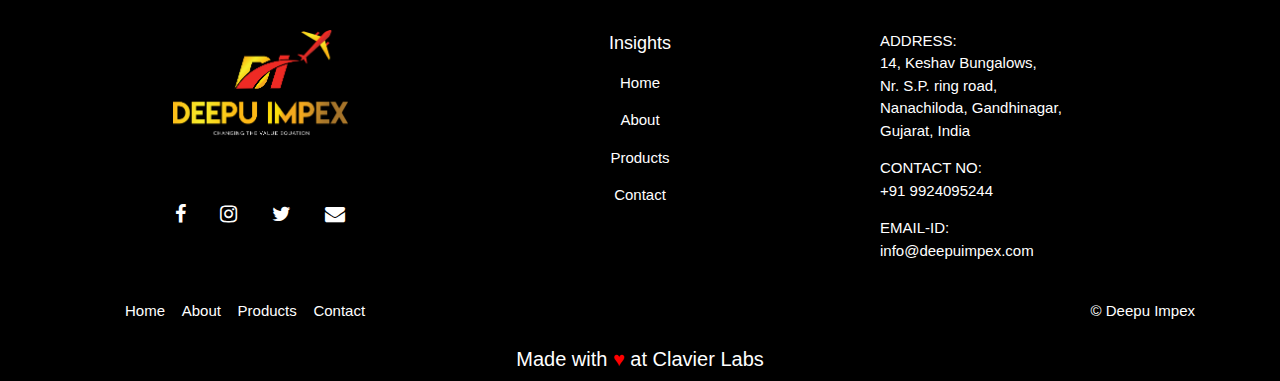
==== commit 12c7f316: "made the required changes" ====
--- a/About.html
+++ b/About.html
@@ -45,7 +45,7 @@
       </div>
       <div class="col-sm-6"><br>
         <p style="text-decoration:none;color:black;font-family:'Basic';font-size:18px;float:right;text-align:justify;">Email :<a href="mailto:info@deepuimpex.com?subject=Enquiry" style="color:black;text-decoration:none;"> info@deepuimpex.com</a></p><br><br>
-        <p style="color:black;float:right;font-size:18px;font-family:'Basic';text-align:justify;">Contact :<a href="tel:9924095244" style="color:black;text-decoration:none;"> +91 9924095244</a></p>
+        <p style="color:black;float:right;font-size:18px;font-family:'Basic';text-align:justify;"><i class="fa fa-whatsapp" style="color:black;font-size:20px;"></i>&nbsp;:<a href="https://api.whatsapp.com/send?phone=9924095244" style="color:black;text-decoration:none;"> +91 9924095244</a></p>
         <!--<a href="#" style="text-decoration:none;color:white;background:#c71f16;margin-top:20px;padding:10px;border-radius:20px;float:right;">Request Quotation</a>
         <a href="contact.html" style="text-decoration:none;color:white;background:#c71f16;margin-top:20px;padding:10px;border-radius:20px;float:right;margin-right:8px;">Contact Us</a>-->
       </div>
@@ -56,7 +56,7 @@
   <div class="container"><br>
       <img src="images/Logo.png" width="200px" height="120px">
       <p style="text-decoration:none;color:black;font-family:'Basic';font-size:18px;">Email :<a href="mailto:info@deepuimpex.com?subject=Enquiry" style="color:black;text-decoration:none;"> info@deepuimpex.com</a></p>
-      <p style="color:black;font-size:18px;font-family:'Basic';">Contact :<a href="tel:9924095244" style="color:black;text-decoration:none;"> +91 9924095244</a></p>
+      <p style="color:black;font-size:18px;font-family:'Basic';"><i class="fa fa-whatsapp" style="color:black;font-size:20px;"></i>&nbsp;:<a href="https://api.whatsapp.com/send?phone=9924095244" style="color:black;text-decoration:none;"> +91 9924095244</a></p>
 </div>
 </div></center>
   <nav class="navbar navbar-expand-md navbar-light sidebarNavigation fixed" data-sidebarClass="navbar-default bg-light" style="height:50px;background:#eba607;z-index:0;">
